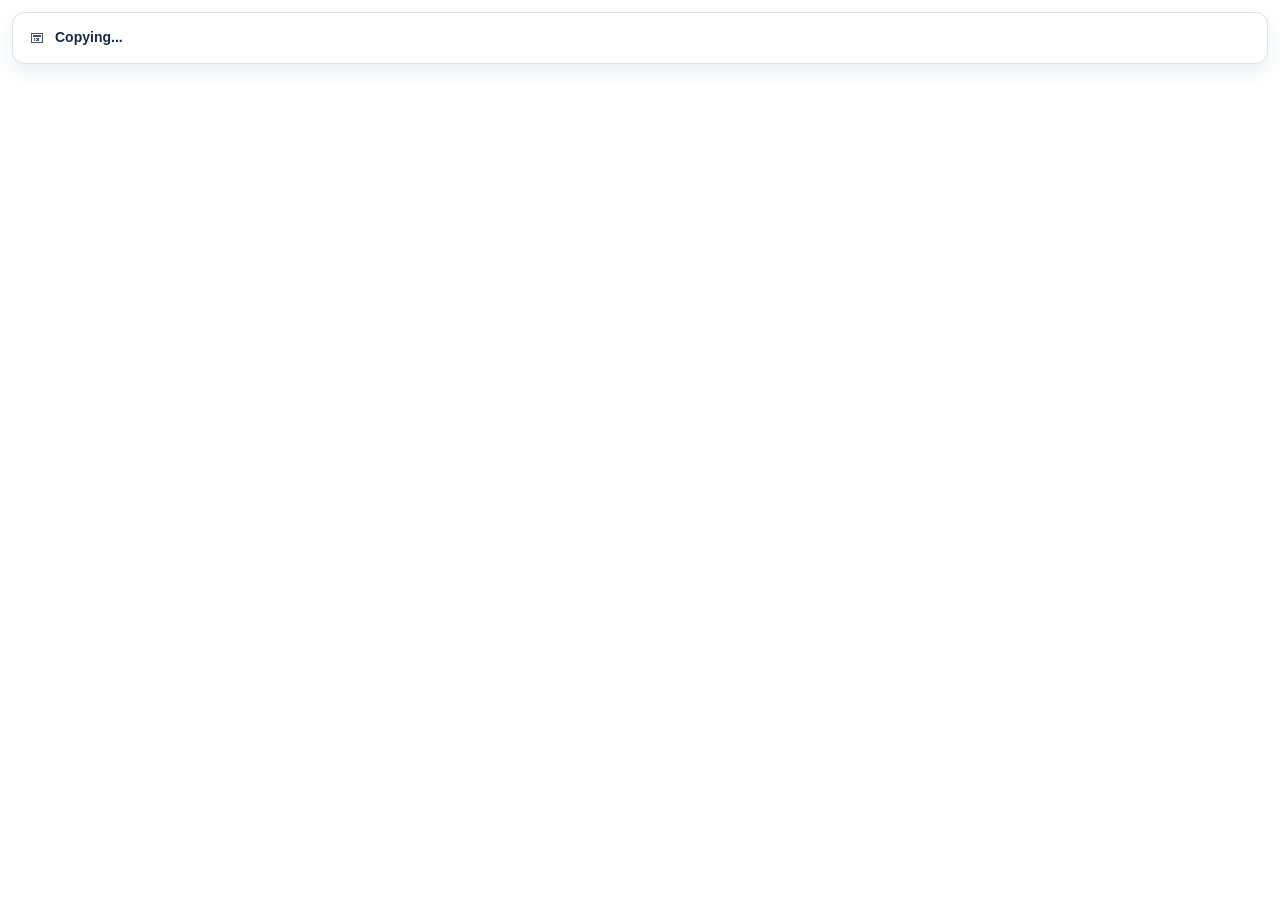
==== popup.html @ 161f3ab5 "Initial commit: static Trello Power-Up for copying IDs and metadata" ====
<!DOCTYPE html>
<html lang="en">
  <head>
    <meta charset="utf-8" />
    <meta name="viewport" content="width=device-width, initial-scale=1" />
    <meta name="color-scheme" content="light" />
    <title>Copy Trello Data</title>
    <link rel="stylesheet" href="./styles.css" />
  </head>
  <body class="popup-page">
    <main id="popup-root" class="status-card" role="status" aria-live="polite">
      <img src="./icons/icon.png" alt="" width="16" height="16" />
      <p id="status-message">Copying...</p>
    </main>

    <script src="https://p.trellocdn.com/power-up.min.js"></script>
    <script src="./popup.js"></script>
  </body>
</html>
---- styles.css ----
:root {
  --background: #ffffff;
  --surface: #f8fafc;
  --text: #172b4d;
  --muted: #5e6c84;
  --border: #dfe1e6;
  --accent: #0c66e4;
  --success: #1f845a;
  --error: #ca3521;
  --shadow: 0 8px 18px rgba(23, 43, 77, 0.08);
  font-family:
    -apple-system, BlinkMacSystemFont, "Segoe UI", sans-serif;
}

* {
  box-sizing: border-box;
}

html,
body {
  margin: 0;
  background: var(--background);
  color: var(--text);
}

body {
  font-family: inherit;
}

.connector-page,
.popup-page,
.settings-page {
  padding: 12px;
}

.connector-shell,
.status-card,
.settings-card {
  border: 1px solid var(--border);
  border-radius: 12px;
  background: var(--background);
  box-shadow: var(--shadow);
}

.connector-shell {
  display: flex;
  align-items: center;
  gap: 10px;
  padding: 16px;
}

.connector-shell h1,
.settings-header h1,
.status-card p,
.settings-header p,
.settings-status {
  margin: 0;
}

.connector-shell h1,
.settings-header h1 {
  font-size: 16px;
  line-height: 1.25;
  font-weight: 700;
}

.connector-shell p,
.settings-header p,
.settings-status {
  font-size: 13px;
  line-height: 1.4;
  color: var(--muted);
}

.status-card {
  display: flex;
  align-items: center;
  gap: 10px;
  padding: 14px 16px;
  min-height: 52px;
}

#status-message {
  font-size: 14px;
  line-height: 1.4;
  font-weight: 600;
}

#status-message[data-state="success"],
.settings-status[data-state="success"] {
  color: var(--success);
}

#status-message[data-state="error"],
.settings-status[data-state="error"] {
  color: var(--error);
}

.settings-card {
  padding: 16px;
}

.settings-header {
  display: flex;
  align-items: flex-start;
  gap: 10px;
  margin-bottom: 14px;
}

.settings-form {
  display: flex;
  flex-direction: column;
  gap: 10px;
}

.checkbox-row {
  display: flex;
  align-items: center;
  gap: 10px;
  padding: 10px 12px;
  border: 1px solid var(--border);
  border-radius: 10px;
  background: var(--surface);
  font-size: 14px;
  line-height: 1.3;
  cursor: pointer;
}

.checkbox-row input {
  width: 16px;
  height: 16px;
  margin: 0;
  accent-color: var(--accent);
}

.settings-actions {
  display: flex;
  align-items: center;
  justify-content: space-between;
  gap: 12px;
  margin-top: 6px;
}

.primary-button {
  border: 0;
  border-radius: 8px;
  background: var(--accent);
  color: #ffffff;
  padding: 10px 14px;
  font: inherit;
  font-size: 14px;
  font-weight: 700;
  line-height: 1;
  cursor: pointer;
}

.primary-button:focus-visible,
.checkbox-row:focus-within {
  outline: 2px solid rgba(12, 102, 228, 0.25);
  outline-offset: 2px;
}
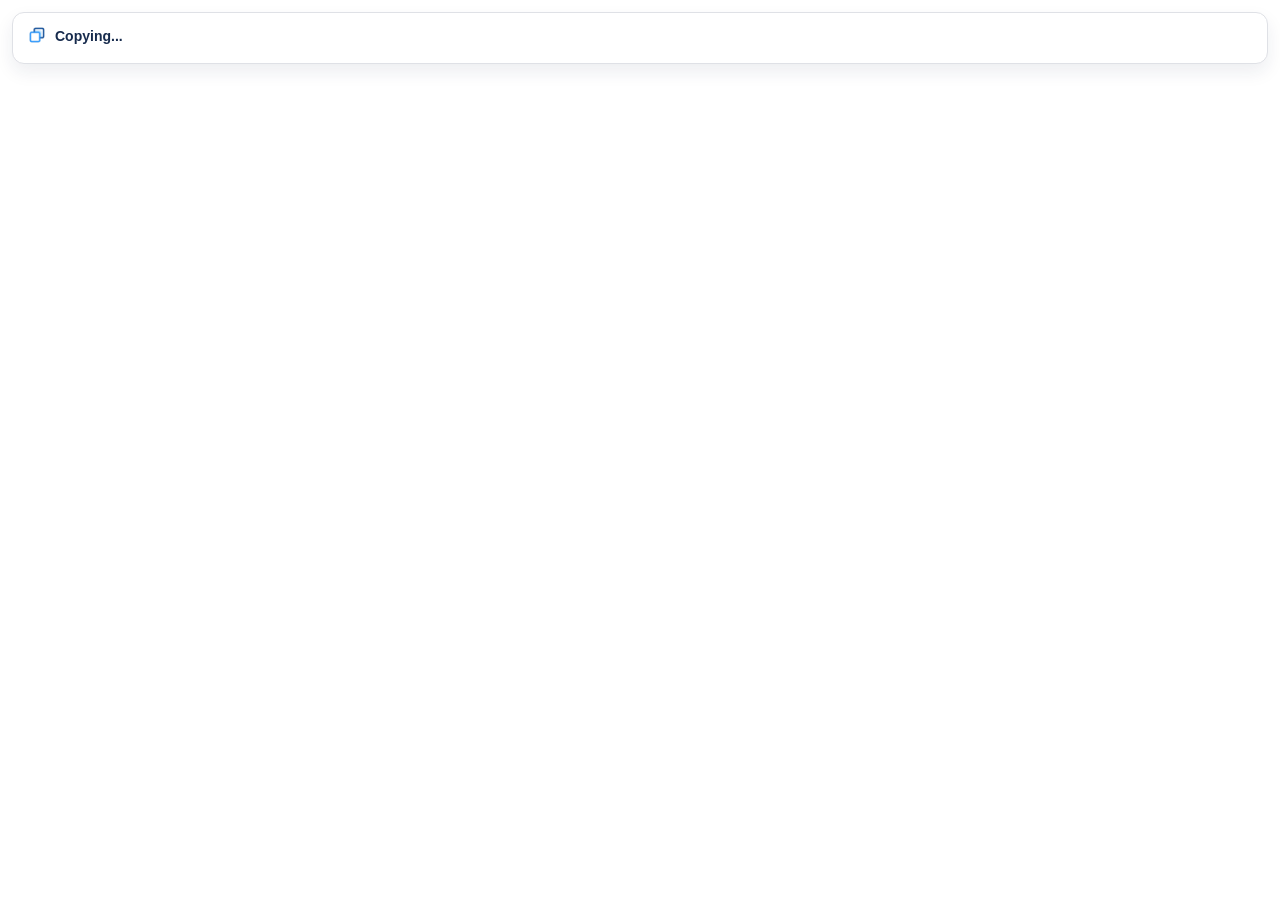
==== commit 41e5d65e: "Show selectable value as fallback when clipboard is blocked" ====
--- a/popup.html
+++ b/popup.html
@@ -10,7 +10,10 @@
   <body class="popup-page">
     <main id="popup-root" class="status-card" role="status" aria-live="polite">
       <img src="./icons/icon.png" alt="" width="16" height="16" />
-      <p id="status-message">Copying...</p>
+      <div class="popup-content">
+        <p id="status-message">Copying...</p>
+        <input id="value-display" class="value-display" type="text" readonly />
+      </div>
     </main>
 
     <script src="https://p.trellocdn.com/power-up.min.js"></script>
--- a/styles.css
+++ b/styles.css
@@ -7,6 +7,7 @@
   --accent: #0c66e4;
   --success: #1f845a;
   --error: #ca3521;
+  --fallback: #bf8600;
   --shadow: 0 8px 18px rgba(23, 43, 77, 0.08);
   font-family:
     -apple-system, BlinkMacSystemFont, "Segoe UI", sans-serif;
@@ -74,16 +75,25 @@
 
 .status-card {
   display: flex;
-  align-items: center;
+  align-items: flex-start;
   gap: 10px;
   padding: 14px 16px;
   min-height: 52px;
+}
+
+.popup-content {
+  display: flex;
+  flex-direction: column;
+  gap: 8px;
+  flex: 1;
+  min-width: 0;
 }
 
 #status-message {
   font-size: 14px;
   line-height: 1.4;
   font-weight: 600;
+  margin: 0;
 }
 
 #status-message[data-state="success"],
@@ -94,6 +104,31 @@
 #status-message[data-state="error"],
 .settings-status[data-state="error"] {
   color: var(--error);
+}
+
+#status-message[data-state="fallback"] {
+  color: var(--fallback);
+}
+
+.value-display {
+  display: none;
+  width: 100%;
+  font-family: ui-monospace, "SF Mono", monospace;
+  font-size: 12px;
+  padding: 6px 8px;
+  border: 1px solid var(--border);
+  border-radius: 6px;
+  background: var(--surface);
+  color: var(--text);
+  cursor: text;
+  white-space: nowrap;
+  overflow: hidden;
+  text-overflow: ellipsis;
+}
+
+.value-display:focus {
+  outline: 2px solid rgba(12, 102, 228, 0.25);
+  outline-offset: 1px;
 }
 
 .settings-card {
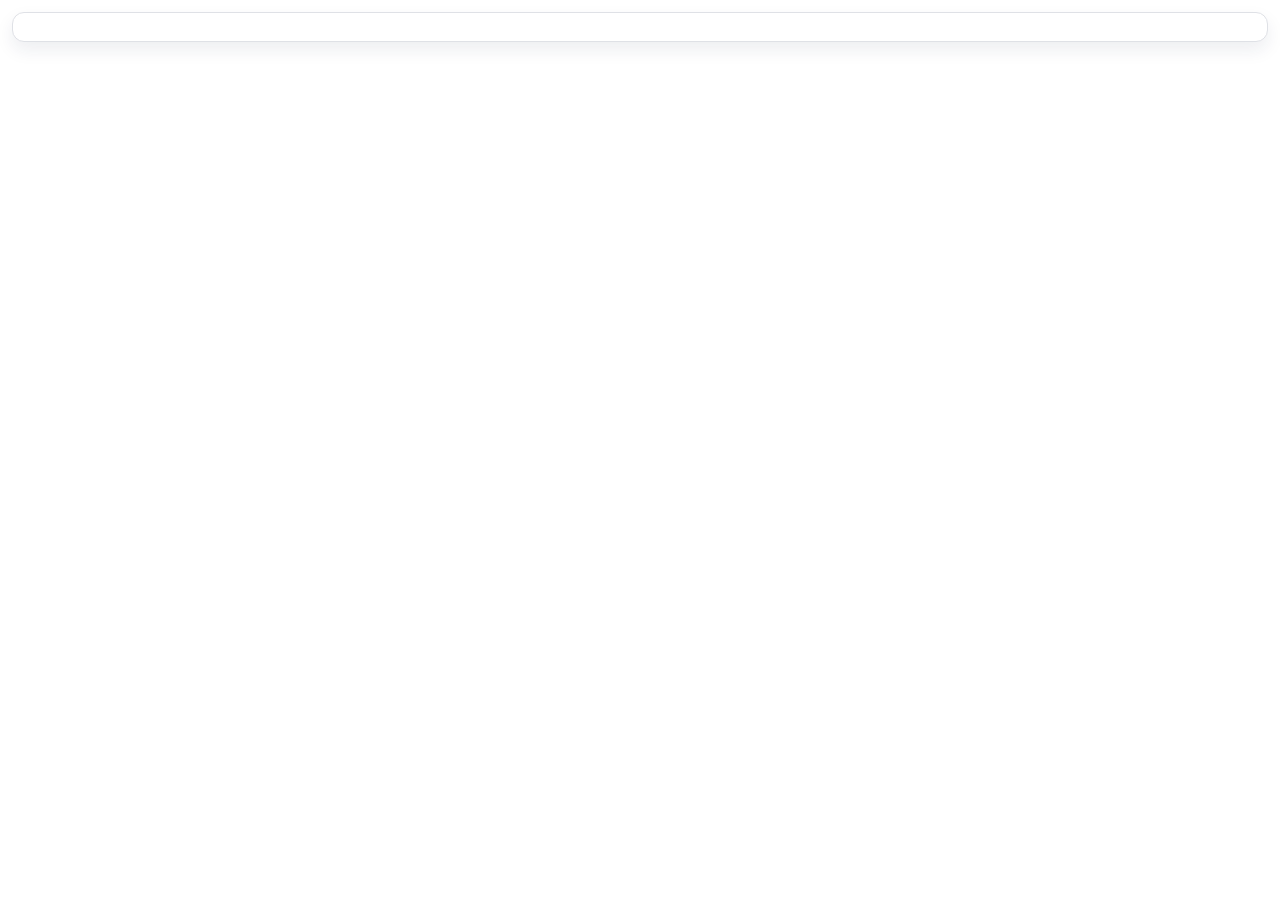
==== commit a83e20b9: "Redesign popup: show value with Copy button, add showValueInPopup setting" ====
--- a/popup.html
+++ b/popup.html
@@ -4,16 +4,27 @@
     <meta charset="utf-8" />
     <meta name="viewport" content="width=device-width, initial-scale=1" />
     <meta name="color-scheme" content="light" />
-    <title>Copy Trello Data</title>
+    <title>Trello ID Tools</title>
     <link rel="stylesheet" href="./styles.css" />
   </head>
   <body class="popup-page">
-    <main id="popup-root" class="status-card" role="status" aria-live="polite">
-      <img src="./icons/icon.png" alt="" width="16" height="16" />
-      <div class="popup-content">
-        <p id="status-message">Copying...</p>
-        <input id="value-display" class="value-display" type="text" readonly />
+    <main id="popup-root" class="popup-card">
+
+      <!-- Shown when showValueInPopup is true -->
+      <div id="value-view" class="value-view" style="display:none;">
+        <p id="value-label" class="value-label"></p>
+        <div class="value-row">
+          <input id="value-input" class="value-input" type="text" readonly />
+          <button id="copy-btn" class="copy-btn" type="button">Copy</button>
+        </div>
+        <p id="copy-status" class="copy-status" aria-live="polite"></p>
       </div>
+
+      <!-- Shown when showValueInPopup is false (silent copy feedback) -->
+      <div id="status-view" class="status-view" style="display:none;">
+        <p id="status-message" class="status-message"></p>
+      </div>
+
     </main>
 
     <script src="https://p.trellocdn.com/power-up.min.js"></script>
--- a/styles.css
+++ b/styles.css
@@ -7,24 +7,16 @@
   --accent: #0c66e4;
   --success: #1f845a;
   --error: #ca3521;
-  --fallback: #bf8600;
   --shadow: 0 8px 18px rgba(23, 43, 77, 0.08);
-  font-family:
-    -apple-system, BlinkMacSystemFont, "Segoe UI", sans-serif;
-}
-
-* {
-  box-sizing: border-box;
-}
-
-html,
-body {
+  font-family: -apple-system, BlinkMacSystemFont, "Segoe UI", sans-serif;
+}
+
+* { box-sizing: border-box; }
+
+html, body {
   margin: 0;
   background: var(--background);
   color: var(--text);
-}
-
-body {
   font-family: inherit;
 }
 
@@ -34,104 +26,134 @@
   padding: 12px;
 }
 
-.connector-shell,
-.status-card,
-.settings-card {
+/* ── Connector page ── */
+.connector-shell {
+  display: flex;
+  align-items: center;
+  gap: 10px;
+  padding: 16px;
   border: 1px solid var(--border);
   border-radius: 12px;
   background: var(--background);
   box-shadow: var(--shadow);
 }
 
-.connector-shell {
-  display: flex;
-  align-items: center;
-  gap: 10px;
-  padding: 16px;
-}
-
-.connector-shell h1,
-.settings-header h1,
-.status-card p,
-.settings-header p,
-.settings-status {
-  margin: 0;
-}
-
-.connector-shell h1,
-.settings-header h1 {
+.connector-shell h1 {
+  margin: 0;
   font-size: 16px;
-  line-height: 1.25;
-  font-weight: 700;
-}
-
-.connector-shell p,
-.settings-header p,
-.settings-status {
-  font-size: 13px;
-  line-height: 1.4;
-  color: var(--muted);
-}
-
-.status-card {
-  display: flex;
-  align-items: flex-start;
-  gap: 10px;
+  font-weight: 700;
+}
+
+.connector-shell p {
+  margin: 0;
+  font-size: 13px;
+  color: var(--muted);
+}
+
+/* ── Popup card ── */
+.popup-card {
+  border: 1px solid var(--border);
+  border-radius: 12px;
+  background: var(--background);
+  box-shadow: var(--shadow);
   padding: 14px 16px;
-  min-height: 52px;
-}
-
-.popup-content {
+}
+
+/* Value display view */
+.value-view {
   display: flex;
   flex-direction: column;
   gap: 8px;
+}
+
+.value-label {
+  margin: 0;
+  font-size: 12px;
+  font-weight: 700;
+  text-transform: uppercase;
+  letter-spacing: 0.05em;
+  color: var(--muted);
+}
+
+.value-row {
+  display: flex;
+  gap: 8px;
+  align-items: center;
+}
+
+.value-input {
   flex: 1;
   min-width: 0;
-}
-
-#status-message {
-  font-size: 14px;
-  line-height: 1.4;
-  font-weight: 600;
-  margin: 0;
-}
-
-#status-message[data-state="success"],
-.settings-status[data-state="success"] {
-  color: var(--success);
-}
-
-#status-message[data-state="error"],
-.settings-status[data-state="error"] {
-  color: var(--error);
-}
-
-#status-message[data-state="fallback"] {
-  color: var(--fallback);
-}
-
-.value-display {
-  display: none;
-  width: 100%;
   font-family: ui-monospace, "SF Mono", monospace;
   font-size: 12px;
-  padding: 6px 8px;
+  padding: 7px 10px;
   border: 1px solid var(--border);
   border-radius: 6px;
   background: var(--surface);
   color: var(--text);
   cursor: text;
-  white-space: nowrap;
-  overflow: hidden;
-  text-overflow: ellipsis;
-}
-
-.value-display:focus {
+}
+
+.value-input:focus {
   outline: 2px solid rgba(12, 102, 228, 0.25);
   outline-offset: 1px;
 }
 
+.copy-btn {
+  flex-shrink: 0;
+  border: 0;
+  border-radius: 6px;
+  background: var(--accent);
+  color: #fff;
+  font: inherit;
+  font-size: 13px;
+  font-weight: 700;
+  padding: 7px 14px;
+  cursor: pointer;
+  white-space: nowrap;
+}
+
+.copy-btn:disabled {
+  background: var(--success);
+  cursor: default;
+}
+
+.copy-btn:focus-visible {
+  outline: 2px solid rgba(12, 102, 228, 0.25);
+  outline-offset: 2px;
+}
+
+.copy-status {
+  margin: 0;
+  font-size: 12px;
+  min-height: 16px;
+}
+
+.copy-status[data-state="success"] { color: var(--success); }
+.copy-status[data-state="error"]   { color: var(--error);   }
+
+/* Silent status view */
+.status-view {
+  display: flex;
+  align-items: center;
+  min-height: 36px;
+}
+
+.status-message {
+  margin: 0;
+  font-size: 14px;
+  font-weight: 600;
+}
+
+.status-message[data-state="success"] { color: var(--success); }
+.status-message[data-state="error"]   { color: var(--error);   }
+
+/* ── Settings card ── */
 .settings-card {
+  border: 1px solid var(--border);
+  border-radius: 12px;
+  background: var(--background);
+  box-shadow: var(--shadow);
   padding: 16px;
 }
 
@@ -142,10 +164,28 @@
   margin-bottom: 14px;
 }
 
+.settings-header h1 {
+  margin: 0;
+  font-size: 16px;
+  font-weight: 700;
+}
+
+.settings-header p {
+  margin: 0;
+  font-size: 13px;
+  color: var(--muted);
+}
+
 .settings-form {
   display: flex;
   flex-direction: column;
   gap: 10px;
+}
+
+.settings-divider {
+  border: none;
+  border-top: 1px solid var(--border);
+  margin: 2px 0;
 }
 
 .checkbox-row {
@@ -175,6 +215,15 @@
   gap: 12px;
   margin-top: 6px;
 }
+
+.settings-status {
+  margin: 0;
+  font-size: 13px;
+  color: var(--muted);
+}
+
+.settings-status[data-state="success"] { color: var(--success); }
+.settings-status[data-state="error"]   { color: var(--error);   }
 
 .primary-button {
   border: 0;
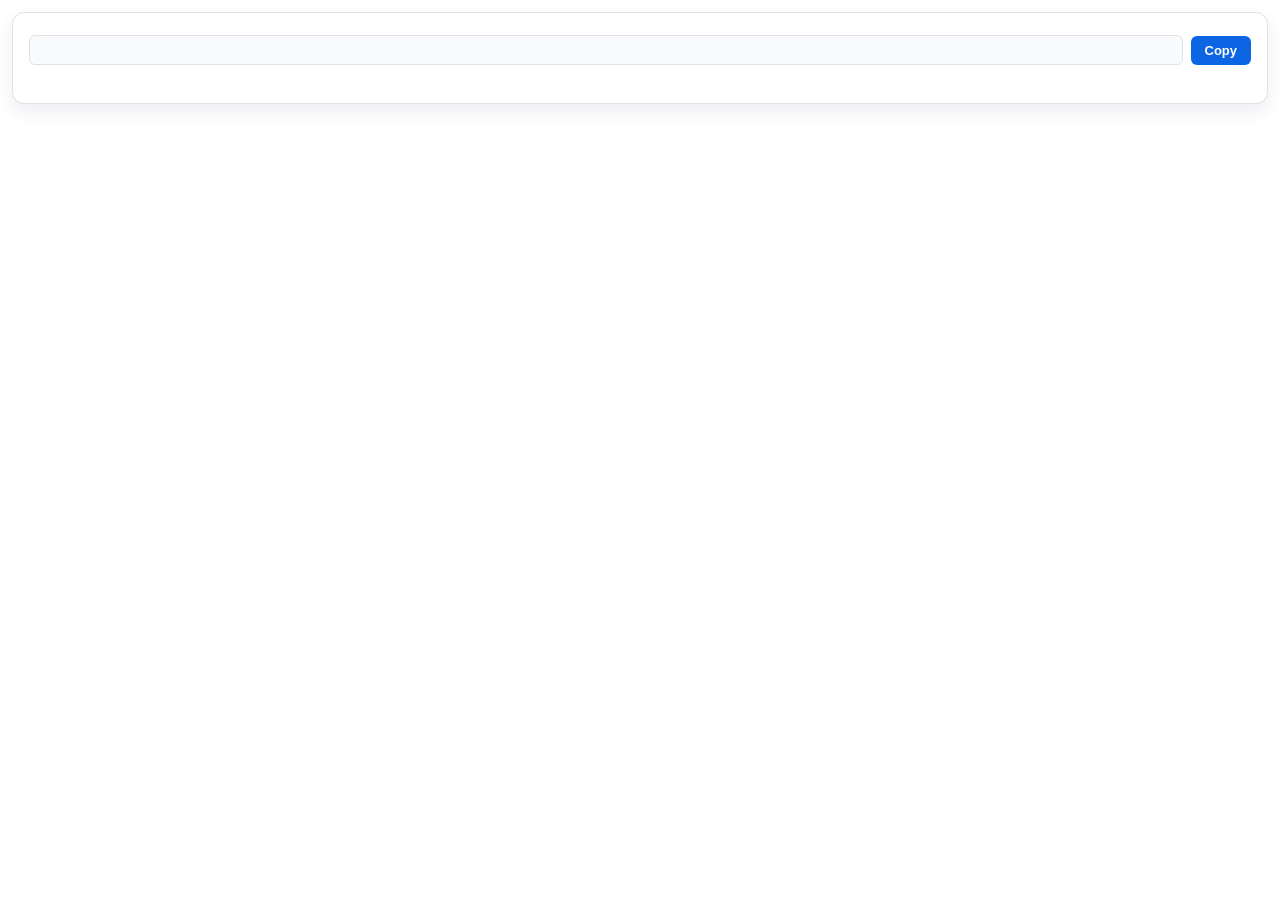
==== commit 6fdbf0fb: "Simplify: remove auto-copy and showValueInPopup, back to clean working state" ====
--- a/popup.html
+++ b/popup.html
@@ -9,9 +9,7 @@
   </head>
   <body class="popup-page">
     <main id="popup-root" class="popup-card">
-
-      <!-- Shown when showValueInPopup is true -->
-      <div id="value-view" class="value-view" style="display:none;">
+      <div id="value-view" class="value-view">
         <p id="value-label" class="value-label"></p>
         <div class="value-row">
           <input id="value-input" class="value-input" type="text" readonly />
@@ -19,12 +17,6 @@
         </div>
         <p id="copy-status" class="copy-status" aria-live="polite"></p>
       </div>
-
-      <!-- Shown when showValueInPopup is false (silent copy feedback) -->
-      <div id="status-view" class="status-view" style="display:none;">
-        <p id="status-message" class="status-message"></p>
-      </div>
-
     </main>
 
     <script src="https://p.trellocdn.com/power-up.min.js"></script>
--- a/styles.css
+++ b/styles.css
@@ -59,6 +59,33 @@
   padding: 14px 16px;
 }
 
+/* ── Auto-copy full-surface button ──
+   Fills the entire popup. User clicks it → real trusted gesture
+   → execCommand('copy') succeeds. Height controlled by power-up.js. */
+.auto-copy-btn {
+  display: block;
+  width: 100%;
+  padding: 12px 16px;
+  border: 0;
+  border-radius: 8px;
+  background: var(--accent);
+  color: #ffffff;
+  font: inherit;
+  font-size: 14px;
+  font-weight: 700;
+  cursor: pointer;
+  text-align: center;
+}
+
+.auto-copy-btn:hover {
+  background: #0550b3;
+}
+
+.auto-copy-btn:focus-visible {
+  outline: 2px solid rgba(12, 102, 228, 0.4);
+  outline-offset: 2px;
+}
+
 /* Value display view */
 .value-view {
   display: flex;
